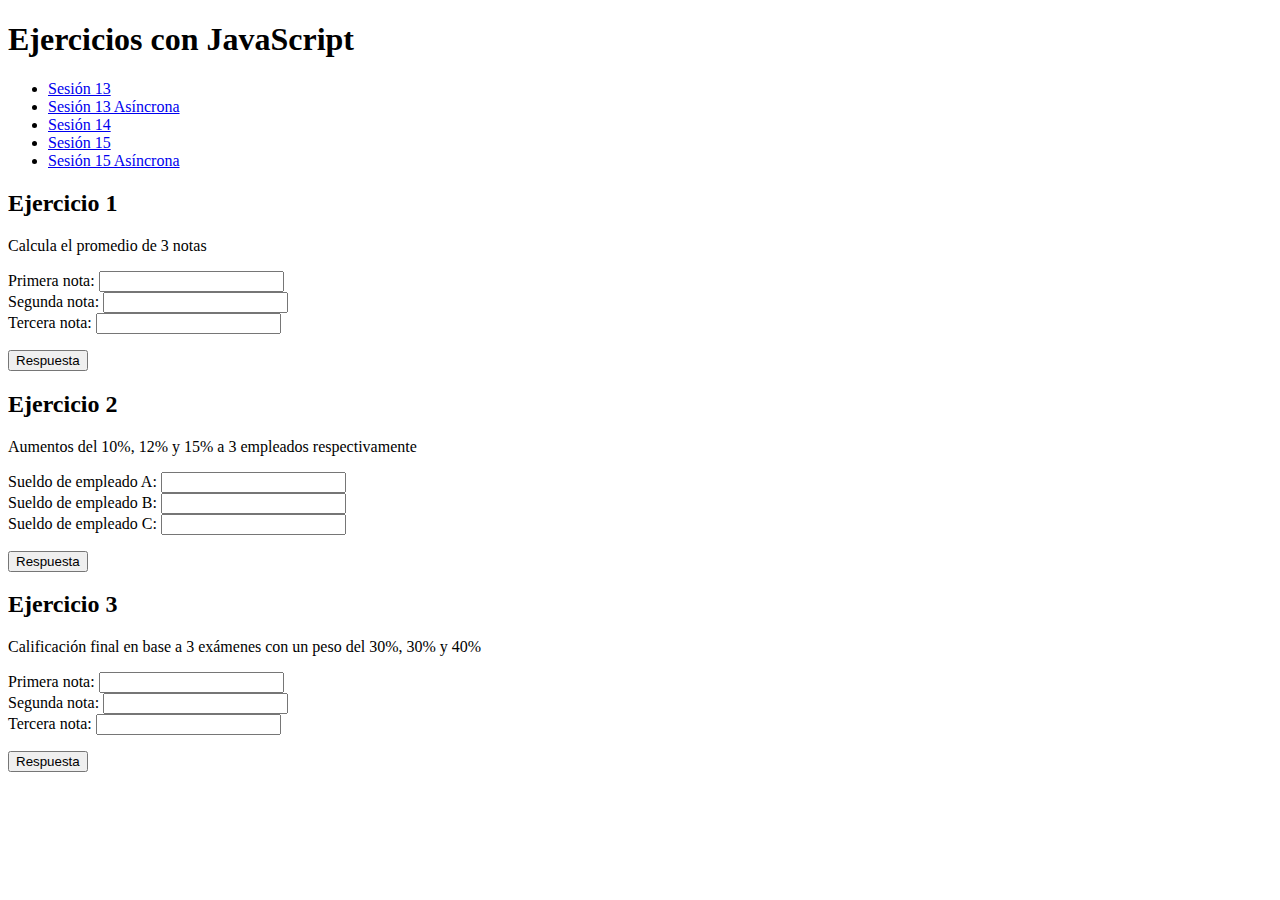
==== sesion13asincronica.html @ a05809f6 "Add files via upload" ====
<!DOCTYPE html>
<html lang="es">
<head>
    <meta charset="UTF-8">
    <meta http-equiv="X-UA-Compatible" content="IE=edge">
    <meta name="viewport" content="width=device-width, initial-scale=1.0">
    <!--Descripción-->
    <meta name="description" content="Desarrollo de ejercicios con JavaScript">
    <!--ICON-->
    <link rel="icon" type="image/png" sizes="16x16" href="img/favicon-16x16.png">
    <!--CSS-->
    <link rel="stylesheet" href="css/estilos1-sesion13.css" type="text/css">
    <link rel="stylesheet" href="css/sesion13.css/" type="text/css">
    <!--Título-->
    <title>Resuelve ejercicios de JavaScript</title>
</head>
<body>
    <header>
        <h1>Ejercicios con <span>JavaScript</span></h1>
    </header>
    <nav>
        <ul>
            <li>
                <a href="sesion13.html">Sesión 13</a>
            </li>
            <li>
                <a href="sesion13asincronica.html">Sesión 13 Asíncrona</a>
            </li>
            <li>
                <a href="sesion14.html">Sesión 14 </a>
            </li>
            <li>
                <a href="sesion15.html">Sesión 15</a>
            </li>
            <li>
                <a href="sesion15asincronica.html">Sesión 15 Asíncrona</a>
            </li>
        </ul>
    </nav>
    <main>
        <article>
            <h2>Ejercicio 1</h2>
            <p>Calcula el promedio de 3 notas</p>
            <section class="conjunto">
                <label>Primera nota:</label>
                <input type="number" class="p_nota" id="p_nota">
            </section>
            <section class="conjunto">
                <label>Segunda nota:</label>
                <input type="number" class="s_nota" id="s_nota">
            </section>
            <section class="conjunto">
                <label>Tercera nota:</label>
                <input type="number" class="t_nota" id="t_nota">
            </section>
            <p class="resultado" id="p_promedio"></p>
            <button id="btn_promedio">Respuesta</button>
        </article>
        <article>
            <h2>Ejercicio 2</h2>
            <p>Aumentos del 10%, 12% y 15% a 3 empleados respectivamente</p>
            <section class="conjunto">
                <label>Sueldo de empleado A:</label>
                <input type="number" class="p_sueldo" id="p_sueldo">
            </section>
            <section class="conjunto">
                <label>Sueldo de empleado B:</label>
                <input type="number" class="s_sueldo" id="s_sueldo">
            </section>
            <section class="conjunto">
                <label>Sueldo de empleado C:</label>
                <input type="number" class="t_sueldo" id="t_sueldo">
            </section>
            <p class="resultado" id="p_aumento"></p>
            <button id="btn_aumento">Respuesta</button>
        </article>
        <article>
            <h2>Ejercicio 3</h2>
            <p>Calificación final en base a 3 exámenes con un peso del 30%, 30% y 40%</p>
            <section class="conjunto">
                <label>Primera nota:</label>
                <input type="number" class="p_c_nota" id="p_c_nota">
            </section>
            <section class="conjunto">
                <label>Segunda nota:</label>
                <input type="number" class="s_c_nota" id="s_c_nota">
            </section>
            <section class="conjunto">
                <label>Tercera nota:</label>
                <input type="number" class="t_c_nota" id="t_c_nota">
            </section>
            <p class="resultado" id="p_c_final"></p>
            <button id="btn_c_final">Respuesta</button>
        </article>
    </main>
    <footer></footer>
</body>
<script src="js/sesion13asincronica.js"></script>
</html>
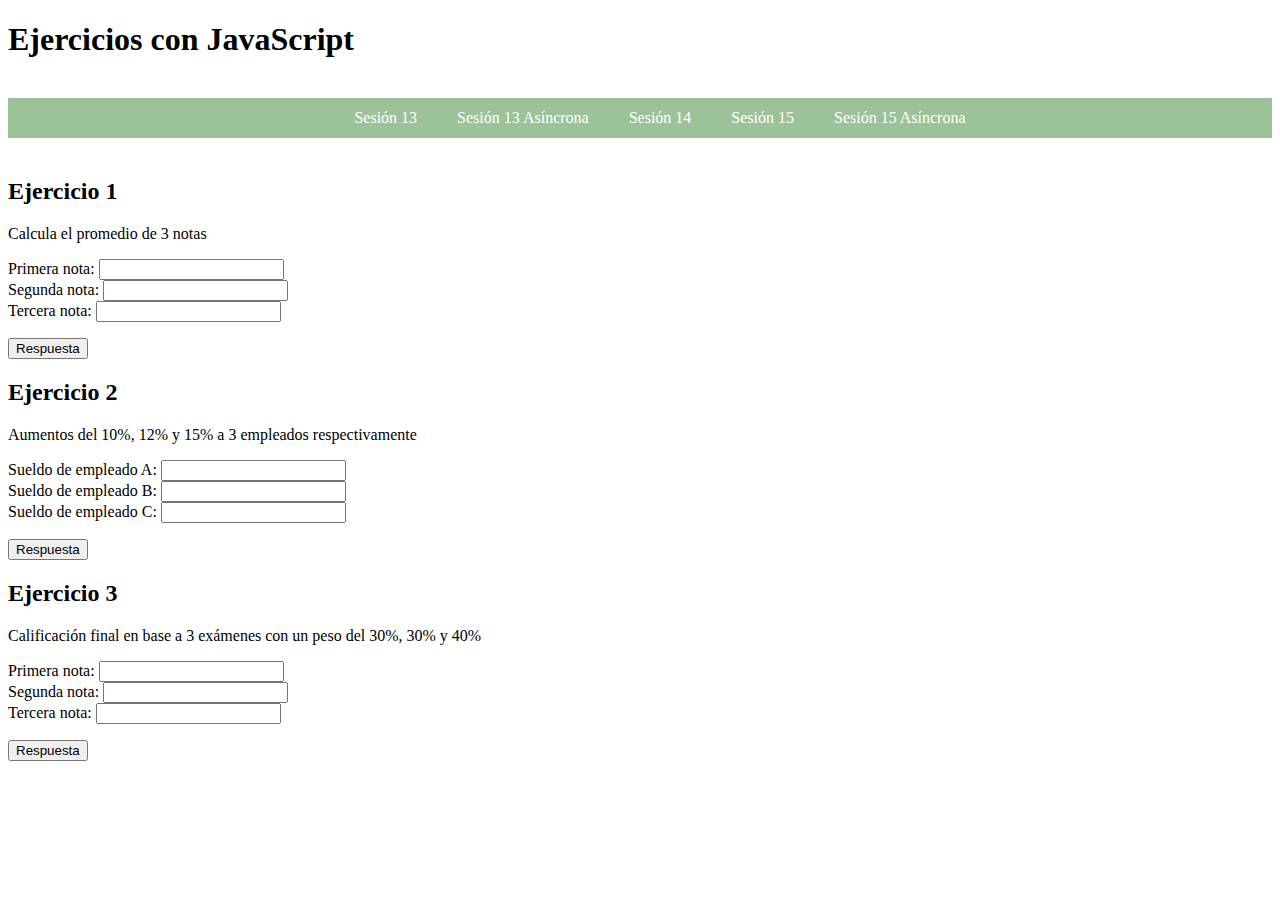
==== commit e888562a: "Update sesion13asincronica.html" ====
--- a/sesion13asincronica.html
+++ b/sesion13asincronica.html
@@ -21,7 +21,7 @@
     <nav>
         <ul>
             <li>
-                <a href="sesion13.html">Sesión 13</a>
+                <a href="index.html">Sesión 13</a>
             </li>
             <li>
                 <a href="sesion13asincronica.html">Sesión 13 Asíncrona</a>
--- a/css/estilos1-sesion13.css
+++ b/css/estilos1-sesion13.css
@@ -0,0 +1,19 @@
+
+a {
+    text-decoration: none;
+    color: white;
+}
+
+li {
+    list-style: none;
+    margin: 0 20px;
+}
+
+ul {
+    background-color: rgb(156, 194, 154);
+    display: flex;
+    justify-content: center;
+    align-items: center;
+    height: 40px;
+    margin: 40px 0;
+}